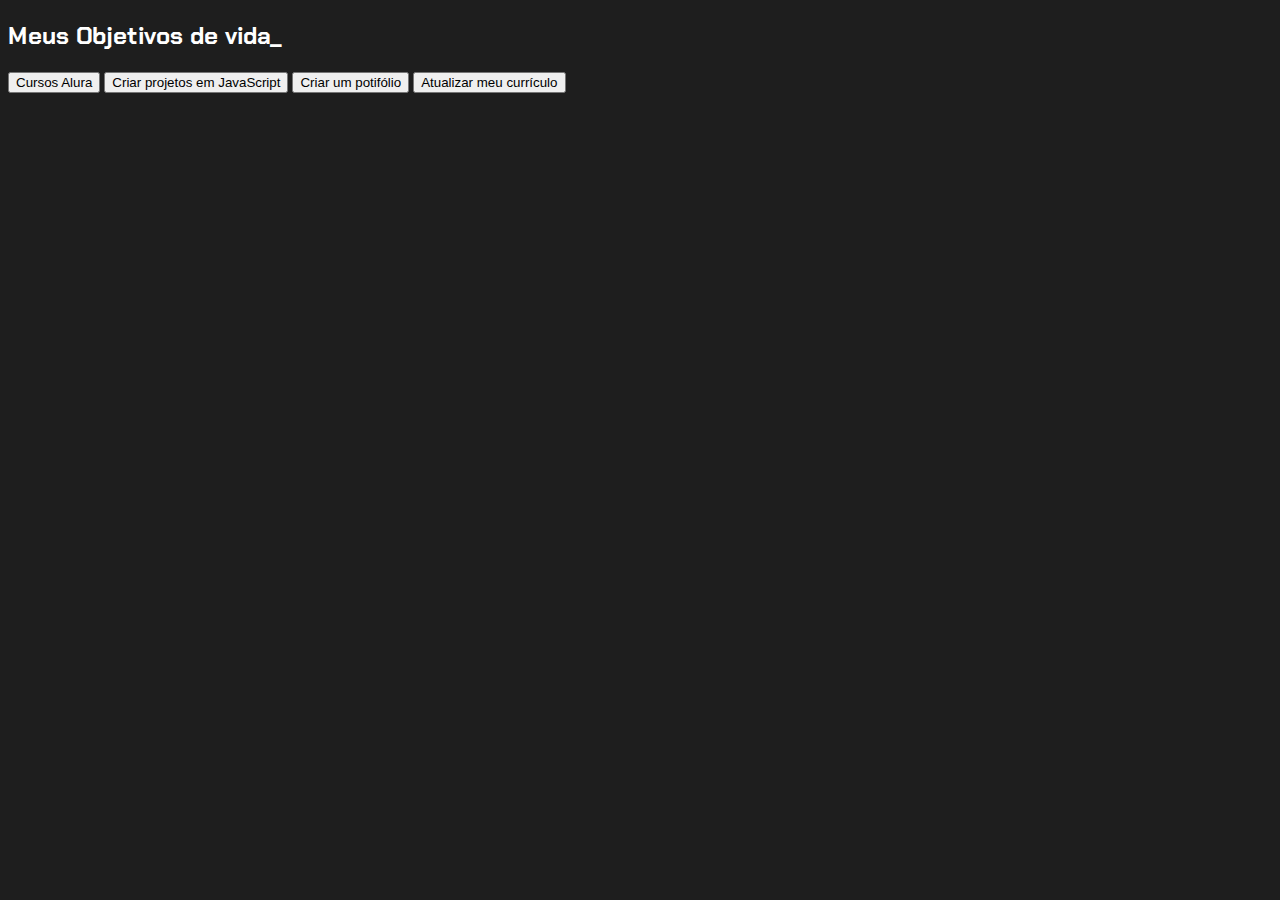
==== index.html @ 5f044f3a "Add files via upload" ====
<!DOCTYPE html>
<html lang="en">
<head>
    <meta charset="UTF-8">
    <meta http-equiv="X-UA-Compatible" content="IE=edge">
    <meta name="viewport" content="width=device-width, initial-scale=1.0">
    <title>Meus objetivos de vida</title>
    <link rel="stylesheet" href="style.css">
</head>
<body>
    <section class="conteudo-principal"></section>
    <h2 class="titulo-principal">Meus Objetivos de vida_</h2>
    <div class="botoes">
        <button class="botao">Cursos Alura</button>
        <button class="botao">Criar projetos em JavaScript</button>
        <button class="botao">Criar um potifólio</button>
        <button class="botao">Atualizar meu currículo</button>
        
        

    </div>
    
</body>
</html>
---- style.css ----
@import url('https://fonts.googleapis.com/css2?family=Chakra+Petch:wght@400;700&display=swap');

:root {
    --cor-de-fundo: #1E1E1E;
    --verde: #6FFF57;
    --branco: #FFFFFF;
    --botao-ativo: #3A375E;
    --botao-inativo: rgba(58,55,94,0.5);
    --texto-fundo: rgba(58,55,94,0.3);
}
body {
    background-color: var(--cor-de-fundo);
    color: var(--branco);
    font-family: 'Chakra Petch', sans-serif;
}
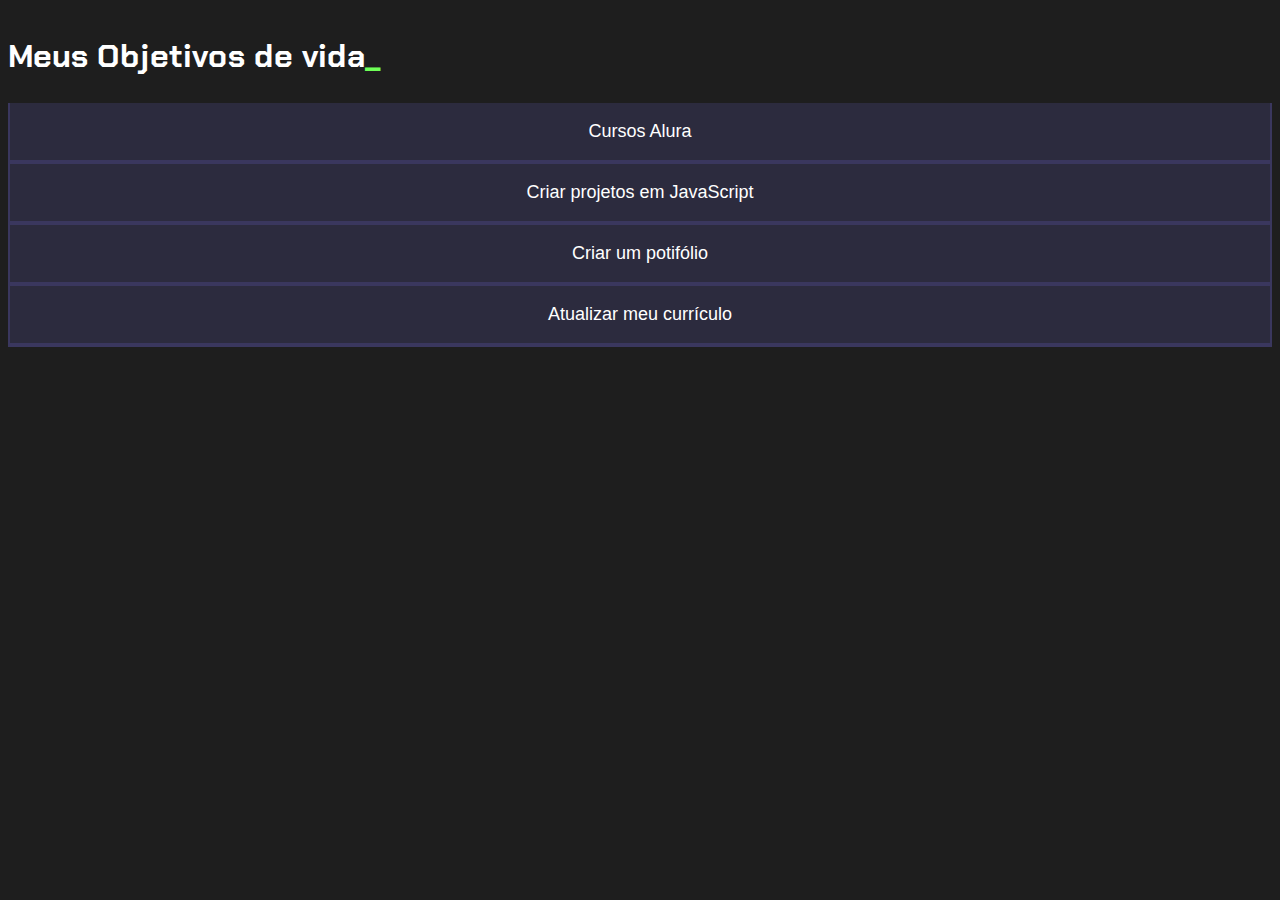
==== commit 6cbabc80: "Add files via upload" ====
--- a/index.html
+++ b/index.html
@@ -9,7 +9,7 @@
 </head>
 <body>
     <section class="conteudo-principal"></section>
-    <h2 class="titulo-principal">Meus Objetivos de vida_</h2>
+    <h2 class="titulo-principal">Meus Objetivos de vida<span>_</span></h2>
     <div class="botoes">
         <button class="botao">Cursos Alura</button>
         <button class="botao">Criar projetos em JavaScript</button>
--- a/style.css
+++ b/style.css
@@ -12,4 +12,36 @@
     background-color: var(--cor-de-fundo);
     color: var(--branco);
     font-family: 'Chakra Petch', sans-serif;
+}
+.conteudo-principal {
+    display: flex;
+    flex-direction: column;
+    justify-content: center;
+    align-items: center;
+    max-width: 1200px;
+    width: 100%;
+    margin: 0 auto;
+}
+.titulo-principal {
+    text-align: left;
+    width: 100%;
+    font-size: 32px;
+}
+.titulo-principal span {
+    color: var(--verde);
+}
+.botao {
+    font-family: "Crakra Petch", sans-serif;
+    background-color: var(--botao-inativo);
+    color: var(--branco);
+    display: flex;
+    justify-content: center;
+    padding: 1em;
+    font-size: 18px;
+    align-items: center;
+    width: 100%;
+    border-bottom: 4px solid var(--botao-ativo);
+    border-left: 2px solid var(--botao-ativo);
+    border-right: 2px solid var(--botao-ativo);
+    border-top: none;
 }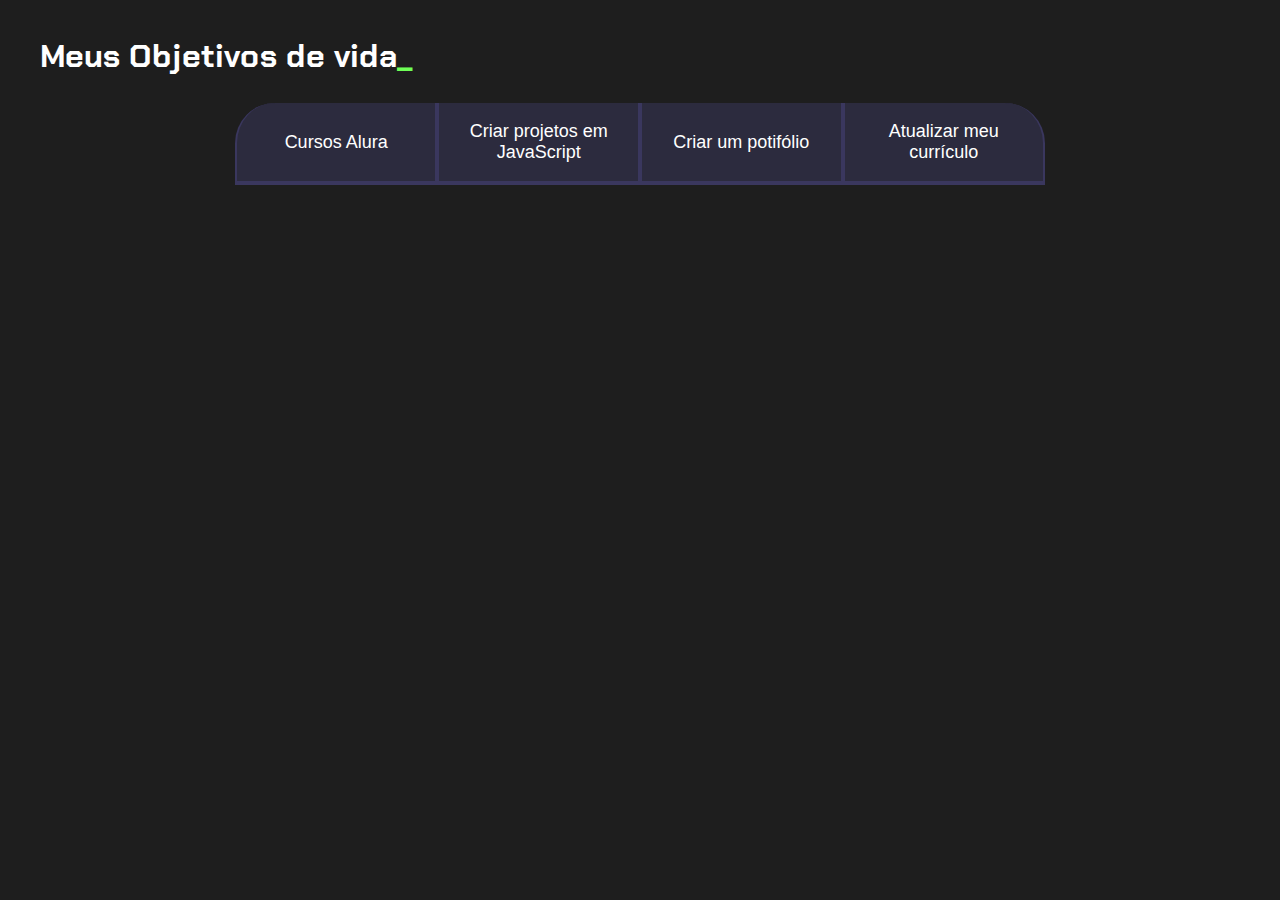
==== commit 079bcd27: "Add files via upload" ====
--- a/index.html
+++ b/index.html
@@ -8,17 +8,16 @@
     <link rel="stylesheet" href="style.css">
 </head>
 <body>
-    <section class="conteudo-principal"></section>
+    <section class="conteudo-principal">
     <h2 class="titulo-principal">Meus Objetivos de vida<span>_</span></h2>
     <div class="botoes">
-        <button class="botao">Cursos Alura</button>
+        <button class="botao ativo">Cursos Alura</button>
         <button class="botao">Criar projetos em JavaScript</button>
         <button class="botao">Criar um potifólio</button>
         <button class="botao">Atualizar meu currículo</button>
-        
-        
 
     </div>
-    
+</section>
+    <script src="main.js"></script>
 </body>
 </html>--- a/style.css
+++ b/style.css
@@ -44,4 +44,26 @@
     border-left: 2px solid var(--botao-ativo);
     border-right: 2px solid var(--botao-ativo);
     border-top: none;
+}
+.botao:first-child {
+    border-radius: 40px 40px 0 0;
+}
+
+.botoes {
+    display: block;
+}
+
+
+@media screen and (min-width: 768px) {
+    .botoes {
+        display: flex;
+    }
+
+    .botao:first-child{
+        border-radius: 40px 0 0 0;
+    }
+
+    .botao:last-child {
+        border-radius: 0 40px 0 0;
+    }
 }